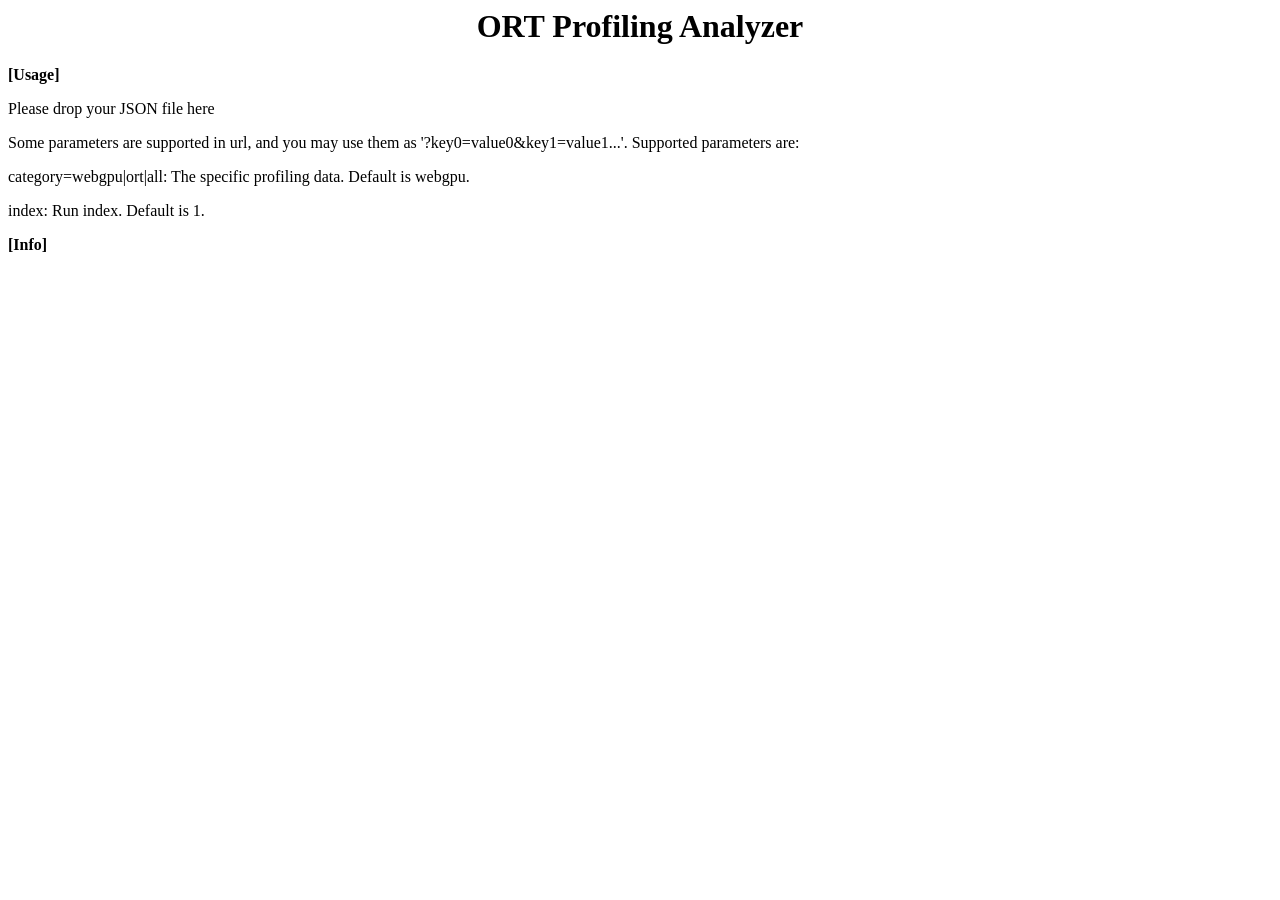
==== profiling.html @ 203ff71b "profiling: Use op_name instead of name for ort profiling" ====
<body id="drop-area">
  <h1 align="center">ORT Profiling Analyzer</h1>
  <b>[Usage]</b>
  <p>Please drop your JSON file here</p>
  <p>Some parameters are supported in url, and you may use them as '?key0=value0&key1=value1...'. Supported parameters
    are:
  </p>
  <p>category=webgpu|ort|all: The specific profiling data. Default is webgpu.</p>
  <p>index: Run index. Default is 1.</p>

  <b>[Info]</b>
  <p id="info"></p>
  <link href="sortable.min.css" rel="stylesheet" />
  <script src="sortable.min.js"></script>
  <script src="util.js"></script>
  <script>
    "use strict";

    const categoryParam = getParam("category", "String", "webgpu");
    const indexParam = getParam("index", "Number", 1);

    let runIndex;
    let index;
    let isNewRun;
    let ortProfilingData;
    let webgpuProfilingDataFlat;
    let webgpuProfilingData;

    const dropArea = document.getElementById('drop-area');

    dropArea.addEventListener('dragover', (event) => {
      event.stopPropagation();
      event.preventDefault();
      event.dataTransfer.dropEffect = 'copy';
    });

    dropArea.addEventListener('drop', (event) => {
      event.stopPropagation();
      event.preventDefault();
      const file = event.dataTransfer.files[0];
      readFile(file);
    });

    function readFile(file) {
      const reader = new FileReader();
      reader.onload = (e) => {
        try {
          runIndex = -1;
          index = 0;
          isNewRun = true;
          ortProfilingData = [];
          webgpuProfilingDataFlat = [];
          webgpuProfilingData = [];
          const jsonData = JSON.parse(e.target.result);
          handleData(jsonData);
        } catch (error) {
          console.error('Error parsing JSON file:', error);
        }
      };
      reader.readAsText(file);
    }

    function handleData(data) {
      for (let line of data) {
        if (line['cat'] === 'Session') {
          isNewRun = true;
          continue;
        } else if (line['cat'] === 'Node') {
          if (isNewRun) {
            runIndex++;
            isNewRun = false;
            ortProfilingData.push([]);
          }
          ortProfilingData[runIndex].push([index++, line['args']['op_name'], line['dur'] / 1000, `input_type_shape: ${JSON.stringify(line['args']['input_type_shape'])}, output_type_shape: ${JSON.stringify(line['args']['output_type_shape'])}`, line['args']['provider'].replace('ExecutionProvider', '')]);
        } else if (line['cat'] === 'Api') {
          let names = line['name'].split('/').pop().split('&');
          let kernelType = names[1];
          let programName = names[2];
          let kernelName;
          if (kernelType === programName) {
            kernelName = programName;
          } else {
            kernelName = `${kernelType}|${programName}`;
          }
          webgpuProfilingDataFlat.push([kernelName, line['dur'] / 1000, JSON.stringify(line['args']['shapes'])]);
        }
      }

      document.getElementById('info').innerHTML = `Run Times: ${runIndex + 1}, Current Run: ${indexParam}`;

      let countPerSession = webgpuProfilingDataFlat.length / (runIndex + 1);
      runIndex = -1;
      for (let i = 0; i < webgpuProfilingDataFlat.length; i++) {
        if (i >= (runIndex + 1) * countPerSession) {
          runIndex++;
          webgpuProfilingData.push([]);
          index = 0;
        }
        webgpuProfilingData[runIndex].push([index++, ...webgpuProfilingDataFlat[i]]);
      }

      if (categoryParam === 'webgpu' || categoryParam === 'all') {
        renderAggregatedData(["Kernel", "Time (ms)", "Percentage (%)"], webgpuProfilingData[indexParam], 'WebGPU Aggregated Profiling Data');
        renderData(["Index", "Kernel", "Time (ms)", "Shape"], webgpuProfilingData[indexParam], 'WebGPU Profiling Data');
      }
      if (categoryParam === 'ort' || categoryParam === 'all') {
        renderAggregatedData(["Kernel", "Time (ms)", "Percentage (%)"], ortProfilingData[indexParam], 'ORT Aggregated Profiling Data');
        renderData(["Index", "Kernel", "Time (ms)", "Shape", "Provider"], ortProfilingData[indexParam], 'ORT Profiling Data');
      }
    }
  </script>
</body>
---- sortable.min.css ----
﻿.highlight {
  background-color: yellow;
}

.sortable thead th:not(.no-sort) {
    cursor: pointer
}

.sortable thead th:not(.no-sort)::after,
.sortable thead th:not(.no-sort)::before {
    transition: color .1s ease-in-out;
    font-size: 1.2em;
    color: rgba(0, 0, 0, 0)
}

.sortable thead th:not(.no-sort)::after {
    margin-left: 3px;
    content: "▸"
}

.sortable thead th:not(.no-sort):hover::after {
    color: inherit
}

.sortable thead th:not(.no-sort).dir-d::after {
    color: inherit;
    content: "▾"
}

.sortable thead th:not(.no-sort).dir-u::after {
    color: inherit;
    content: "▴"
}

.sortable thead th:not(.no-sort).indicator-left::after {
    content: ""
}

.sortable thead th:not(.no-sort).indicator-left::before {
    margin-right: 3px;
    content: "▸"
}

.sortable thead th:not(.no-sort).indicator-left:hover::before {
    color: inherit
}

.sortable thead th:not(.no-sort).indicator-left.dir-d::before {
    color: inherit;
    content: "▾"
}

.sortable thead th:not(.no-sort).indicator-left.dir-u::before {
    color: inherit;
    content: "▴"
}

.sortable {
    --stripe-color: #e4e4e4;
    --th-color: #fff;
    --th-bg: #808080;
    --td-color: #000;
    --td-on-stripe-color: #000;
    border-spacing: 0
}

.sortable tbody tr:nth-child(odd) {
    /* Changed by Yang Gu
    background-color: var(--stripe-color);
    */
    color: var(--td-on-stripe-color)
}

.sortable thead th {
    background: var(--th-bg);
    color: var(--th-color);
    font-weight: normal;
    text-align: left;
    text-transform: capitalize;
    vertical-align: baseline;
    white-space: nowrap
}

.sortable td {
    color: var(--td-color)
}

.sortable td,
.sortable th {
    padding: 10px
}

.sortable td:first-child,
.sortable th:first-child {
    border-top-left-radius: 4px
}

.sortable td:last-child,
.sortable th:last-child {
    border-top-right-radius: 4px
}

/*# sourceMappingURL=sortable.min.css.map */
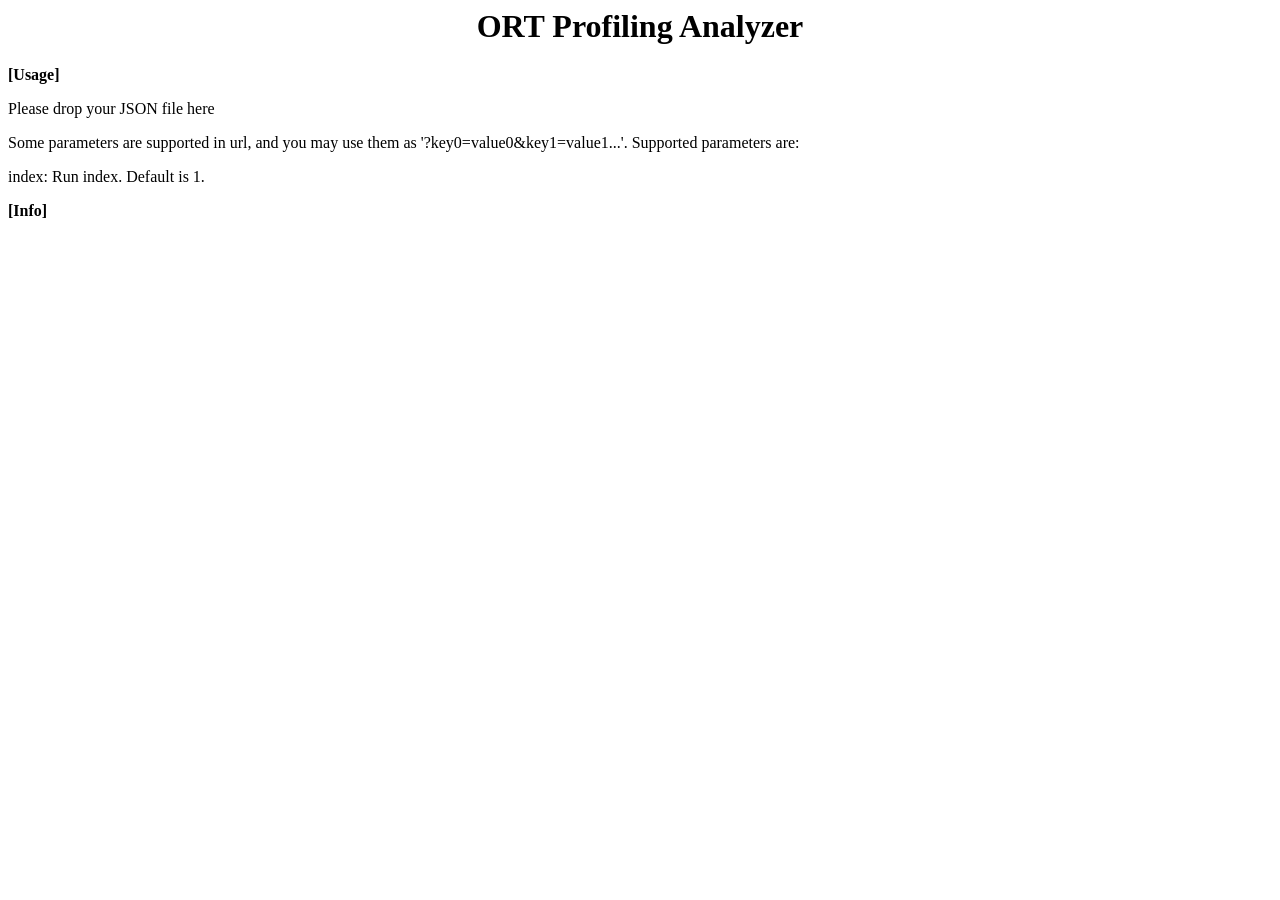
==== commit 11ceddcd: "profiling: Support both web and native" ====
--- a/profiling.html
+++ b/profiling.html
@@ -5,7 +5,6 @@
   <p>Some parameters are supported in url, and you may use them as '?key0=value0&key1=value1...'. Supported parameters
     are:
   </p>
-  <p>category=webgpu|ort|all: The specific profiling data. Default is webgpu.</p>
   <p>index: Run index. Default is 1.</p>
 
   <b>[Info]</b>
@@ -16,17 +15,17 @@
   <script>
     "use strict";
 
-    const categoryParam = getParam("category", "String", "webgpu");
-    const indexParam = getParam("index", "Number", 1);
-
-    let runIndex;
+    let cpuProfilingData;
+    let gpuProfilingData;
     let index;
-    let isNewRun;
-    let ortProfilingData;
-    let webgpuProfilingDataFlat;
-    let webgpuProfilingData;
+    let sessionCount;
+    let sessionStartKernelId;
 
     const dropArea = document.getElementById('drop-area');
+    const indexParam = getParam("index", "Number", 1);
+    const reNative = /\[.*\] "(\{"cat".*)", source:.*/;
+    const reWeb = /\[profiling\] kernel \"(.*)\" (input.*), execution time\: (\d+) ns/;
+    const unitConversionFactor = 1000000;
 
     dropArea.addEventListener('dragover', (event) => {
       event.stopPropagation();
@@ -41,37 +40,83 @@
       readFile(file);
     });
 
+    function isJson(str) {
+      try {
+        JSON.parse(str);
+      } catch (e) {
+        return false;
+      }
+      return true;
+    }
+
     function readFile(file) {
       const reader = new FileReader();
       reader.onload = (e) => {
         try {
-          runIndex = -1;
+          cpuProfilingData = [];
+          gpuProfilingData = [];
           index = 0;
-          isNewRun = true;
-          ortProfilingData = [];
-          webgpuProfilingDataFlat = [];
-          webgpuProfilingData = [];
-          const jsonData = JSON.parse(e.target.result);
-          handleData(jsonData);
+          sessionCount = 0;
+          sessionStartKernelId = '';
+
+          let dataSource = '';
+
+          if (isJson(e.target.result)) {
+            dataSource = 'native';
+            handleNativeData(e.target.result);
+          } else {
+            let lines = e.target.result.split('\n');
+            let newLines = [];
+
+            for (let line of lines) {
+              let matchNative = line.match(reNative);
+              let matchWeb = line.match(reWeb);
+
+              if (matchNative) {
+                if (dataSource === '') {
+                  dataSource = 'native';
+                }
+                newLines.push(matchNative[1]);
+              } else if (matchWeb) {
+                if (dataSource === '') {
+                  dataSource = 'web';
+                }
+                newLines.push(matchWeb[0]);
+              }
+            }
+
+            if (dataSource === 'native') {
+              newLines.unshift('[');
+              newLines.push(']');
+              handleNativeData(JSON.parse(newLines.join('')));
+            } else {
+              handleWebData(newLines);
+            }
+          }
         } catch (error) {
-          console.error('Error parsing JSON file:', error);
+          console.error('Could not parse the file as json:', error);
         }
       };
       reader.readAsText(file);
     }
 
-    function handleData(data) {
+    function handleNativeData(data) {
+      let isNewSession = false;
+      let gpuProfilingDataFlat = [];
       for (let line of data) {
         if (line['cat'] === 'Session') {
-          isNewRun = true;
+          isNewSession = true;
           continue;
         } else if (line['cat'] === 'Node') {
-          if (isNewRun) {
-            runIndex++;
-            isNewRun = false;
-            ortProfilingData.push([]);
+          if (isNewSession) {
+            isNewSession = false;
+            sessionCount++;
+            cpuProfilingData.push([]);
           }
-          ortProfilingData[runIndex].push([index++, line['args']['op_name'], line['dur'] / 1000, `input_type_shape: ${JSON.stringify(line['args']['input_type_shape'])}, output_type_shape: ${JSON.stringify(line['args']['output_type_shape'])}`, line['args']['provider'].replace('ExecutionProvider', '')]);
+          if (!('provider' in line['args'])) {
+            continue;
+          }
+          cpuProfilingData[sessionCount - 1].push([index++, line['args']['op_name'], line['dur'] / 1000, `input_type_shape: ${JSON.stringify(line['args']['input_type_shape'])}, output_type_shape: ${JSON.stringify(line['args']['output_type_shape'])}`, line['args']['provider'].replace('ExecutionProvider', '')]);
         } else if (line['cat'] === 'Api') {
           let names = line['name'].split('/').pop().split('&');
           let kernelType = names[1];
@@ -82,31 +127,71 @@
           } else {
             kernelName = `${kernelType}|${programName}`;
           }
-          webgpuProfilingDataFlat.push([kernelName, line['dur'] / 1000, JSON.stringify(line['args']['shapes'])]);
+          gpuProfilingDataFlat.push([kernelName, line['dur'] / 1000, JSON.stringify(line['args']['shapes'])]);
         }
       }
 
-      document.getElementById('info').innerHTML = `Run Times: ${runIndex + 1}, Current Run: ${indexParam}`;
-
-      let countPerSession = webgpuProfilingDataFlat.length / (runIndex + 1);
-      runIndex = -1;
-      for (let i = 0; i < webgpuProfilingDataFlat.length; i++) {
-        if (i >= (runIndex + 1) * countPerSession) {
-          runIndex++;
-          webgpuProfilingData.push([]);
+      let sessionIndex = -1;
+      let countPerSession = gpuProfilingDataFlat.length / sessionCount;
+      for (let i = 0; i < gpuProfilingDataFlat.length; i++) {
+        if (i >= sessionIndex * countPerSession) {
+          sessionIndex++;
+          gpuProfilingData.push([]);
           index = 0;
         }
-        webgpuProfilingData[runIndex].push([index++, ...webgpuProfilingDataFlat[i]]);
+        gpuProfilingData[sessionIndex].push([index++, ...gpuProfilingDataFlat[i]]);
       }
 
-      if (categoryParam === 'webgpu' || categoryParam === 'all') {
-        renderAggregatedData(["Kernel", "Time (ms)", "Percentage (%)"], webgpuProfilingData[indexParam], 'WebGPU Aggregated Profiling Data');
-        renderData(["Index", "Kernel", "Time (ms)", "Shape"], webgpuProfilingData[indexParam], 'WebGPU Profiling Data');
+      displayData();
+    }
+
+    function handleWebData(lines) {
+      for (let line of lines) {
+        let matchWeb = line.match(reWeb);
+
+        let kernelName = "";
+        const kernelInfo = matchWeb[1].split("|");
+        const kernelId = kernelInfo[0];
+        if (sessionStartKernelId === '') {
+          sessionStartKernelId = kernelId;
+          gpuProfilingData.push([]);
+        }
+        if (kernelId === sessionStartKernelId) {
+          sessionCount++;
+          gpuProfilingData.push([]);
+        }
+        const opType = kernelInfo[1];
+        const programName = kernelInfo[kernelInfo.length - 1];
+        if (opType == programName) {
+          kernelName = opType;
+        } else {
+          kernelName = `${opType}|${programName}`;
+        }
+        gpuProfilingData[sessionCount - 1].push([index++, kernelName, parseInt(matchWeb[3]) / unitConversionFactor, matchWeb[2]]);
       }
-      if (categoryParam === 'ort' || categoryParam === 'all') {
-        renderAggregatedData(["Kernel", "Time (ms)", "Percentage (%)"], ortProfilingData[indexParam], 'ORT Aggregated Profiling Data');
-        renderData(["Index", "Kernel", "Time (ms)", "Shape", "Provider"], ortProfilingData[indexParam], 'ORT Profiling Data');
+      displayData();
+    }
+
+    function displayData() {
+      const replacables = document.querySelectorAll('.replacable');
+      replacables.forEach(replacable => {
+        replacable.remove();
+      });
+
+      document.getElementById('info').innerHTML = `Run Times: ${sessionCount}, Current Run: ${indexParam}`;
+
+      if (gpuProfilingData.length > 0) {
+        renderAggregatedData(["Kernel", "Time (ms)", "Percentage (%)"], gpuProfilingData[indexParam], 'GPU Aggregated Profiling Data');
+      }
+      if (cpuProfilingData.length > 0) {
+        renderAggregatedData(["Kernel", "Time (ms)", "Percentage (%)"], cpuProfilingData[indexParam], 'CPU Aggregated Profiling Data');
+      }
+      if (gpuProfilingData.length > 0) {
+        renderData(["Index", "Kernel", "Time (ms)", "Shape"], gpuProfilingData[indexParam], 'GPU Profiling Data');
+      }
+      if (cpuProfilingData.length > 0) {
+        renderData(["Index", "Kernel", "Time (ms)", "Shape", "Provider"], cpuProfilingData[indexParam], 'CPU Profiling Data');
       }
     }
   </script>
-</body>
+</body>
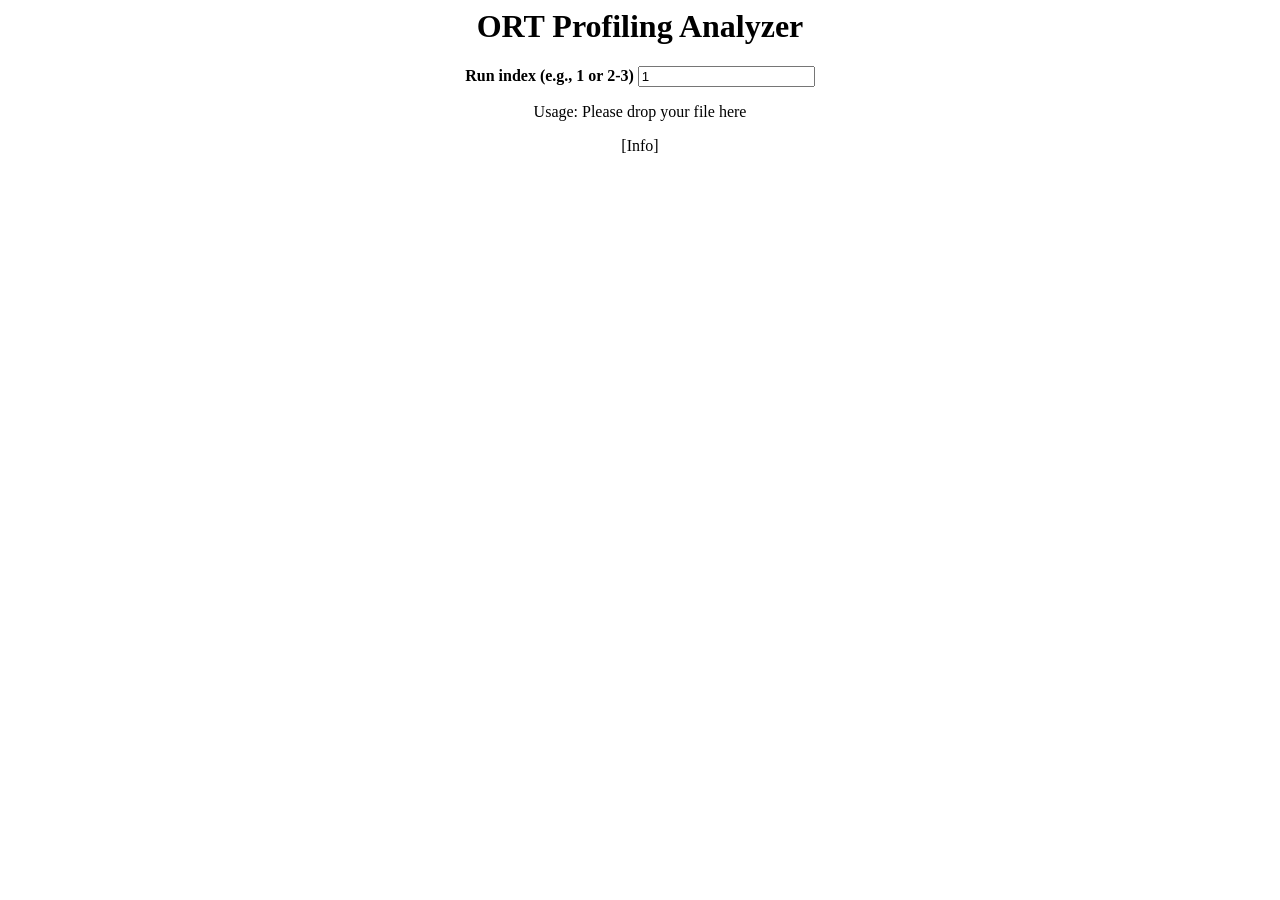
==== commit c14f87e4: "profiling: Support index range" ====
--- a/profiling.html
+++ b/profiling.html
@@ -1,14 +1,12 @@
 <body id="drop-area">
   <h1 align="center">ORT Profiling Analyzer</h1>
-  <b>[Usage]</b>
-  <p>Please drop your JSON file here</p>
-  <p>Some parameters are supported in url, and you may use them as '?key0=value0&key1=value1...'. Supported parameters
-    are:
-  </p>
-  <p>index: Run index. Default is 1.</p>
-
-  <b>[Info]</b>
-  <p id="info"></p>
+  <div align="center">
+    <b>Run index (e.g., 1 or 2-3)</b>
+    <input type="text" id="index" value="1"></input>
+    <p>Usage: Please drop your file here</p>
+    <p>[Info]</p>
+    <p id="info"></p>
+  </div>
   <link href="sortable.min.css" rel="stylesheet" />
   <script src="sortable.min.js"></script>
   <script src="util.js"></script>
@@ -17,12 +15,12 @@
 
     let cpuProfilingData;
     let gpuProfilingData;
-    let index;
+    let indexInSession;
     let sessionCount;
     let sessionStartKernelId;
 
     const dropArea = document.getElementById('drop-area');
-    const indexParam = getParam("index", "Number", 1);
+    const indexInput = document.getElementById('index');
     const reNative = /\[.*\] "(\{"cat".*)", source:.*/;
     const reWeb = /\[profiling\] kernel \"(.*)\" (input.*), execution time\: (\d+) ns/;
     const unitConversionFactor = 1000000;
@@ -40,6 +38,10 @@
       readFile(file);
     });
 
+    indexInput.addEventListener('change', (event) => {
+      displayData();
+    });
+
     function isJson(str) {
       try {
         JSON.parse(str);
@@ -55,7 +57,7 @@
         try {
           cpuProfilingData = [];
           gpuProfilingData = [];
-          index = 0;
+          indexInSession = 0;
           sessionCount = 0;
           sessionStartKernelId = '';
 
@@ -63,7 +65,7 @@
 
           if (isJson(e.target.result)) {
             dataSource = 'native';
-            handleNativeData(e.target.result);
+            handleNativeData(JSON.parse(e.target.result));
           } else {
             let lines = e.target.result.split('\n');
             let newLines = [];
@@ -112,11 +114,12 @@
             isNewSession = false;
             sessionCount++;
             cpuProfilingData.push([]);
+            indexInSession = 0;
           }
           if (!('provider' in line['args'])) {
             continue;
           }
-          cpuProfilingData[sessionCount - 1].push([index++, line['args']['op_name'], line['dur'] / 1000, `input_type_shape: ${JSON.stringify(line['args']['input_type_shape'])}, output_type_shape: ${JSON.stringify(line['args']['output_type_shape'])}`, line['args']['provider'].replace('ExecutionProvider', '')]);
+          cpuProfilingData[sessionCount - 1].push([indexInSession++, line['args']['op_name'], line['dur'] / 1000, `input_type_shape: ${JSON.stringify(line['args']['input_type_shape'])}, output_type_shape: ${JSON.stringify(line['args']['output_type_shape'])}`, line['args']['provider'].replace('ExecutionProvider', '')]);
         } else if (line['cat'] === 'Api') {
           let names = line['name'].split('/').pop().split('&');
           let kernelType = names[1];
@@ -137,9 +140,9 @@
         if (i >= sessionIndex * countPerSession) {
           sessionIndex++;
           gpuProfilingData.push([]);
-          index = 0;
-        }
-        gpuProfilingData[sessionIndex].push([index++, ...gpuProfilingDataFlat[i]]);
+          indexInSession = 0;
+        }
+        gpuProfilingData[sessionIndex].push([indexInSession++, ...gpuProfilingDataFlat[i]]);
       }
 
       displayData();
@@ -158,6 +161,7 @@
         }
         if (kernelId === sessionStartKernelId) {
           sessionCount++;
+          indexInSession = 0;
           gpuProfilingData.push([]);
         }
         const opType = kernelInfo[1];
@@ -167,30 +171,44 @@
         } else {
           kernelName = `${opType}|${programName}`;
         }
-        gpuProfilingData[sessionCount - 1].push([index++, kernelName, parseInt(matchWeb[3]) / unitConversionFactor, matchWeb[2]]);
+        gpuProfilingData[sessionCount - 1].push([indexInSession++, kernelName, parseInt(matchWeb[3]) / unitConversionFactor, matchWeb[2]]);
       }
       displayData();
     }
 
     function displayData() {
-      const replacables = document.querySelectorAll('.replacable');
-      replacables.forEach(replacable => {
-        replacable.remove();
+      const swaps = document.querySelectorAll('.swap');
+      swaps.forEach(swap => {
+        swap.remove();
       });
 
-      document.getElementById('info').innerHTML = `Run Times: ${sessionCount}, Current Run: ${indexParam}`;
+      document.getElementById('info').innerHTML = `Run Times: ${sessionCount}`;
+
+      let validIndex = [];
+      const indexToDisplay = indexInput.value;
+      if (indexToDisplay.includes('-')) {
+        let indexMinMax = indexToDisplay.split('-');
+        let min = parseInt(indexMinMax[0]);
+        let max = parseInt(indexMinMax[1]);
+
+        for (let i = min; i <= max; i++) {
+          validIndex.push(i);
+        }
+      } else {
+        validIndex.push(parseInt(indexToDisplay));
+      }
 
       if (gpuProfilingData.length > 0) {
-        renderAggregatedData(["Kernel", "Time (ms)", "Percentage (%)"], gpuProfilingData[indexParam], 'GPU Aggregated Profiling Data');
+        renderAggregatedData(["Kernel", "Time (ms)", "Percentage (%)"], gpuProfilingData, validIndex, 'GPU Aggregated Profiling Data');
       }
       if (cpuProfilingData.length > 0) {
-        renderAggregatedData(["Kernel", "Time (ms)", "Percentage (%)"], cpuProfilingData[indexParam], 'CPU Aggregated Profiling Data');
-      }
-      if (gpuProfilingData.length > 0) {
-        renderData(["Index", "Kernel", "Time (ms)", "Shape"], gpuProfilingData[indexParam], 'GPU Profiling Data');
-      }
-      if (cpuProfilingData.length > 0) {
-        renderData(["Index", "Kernel", "Time (ms)", "Shape", "Provider"], cpuProfilingData[indexParam], 'CPU Profiling Data');
+        renderAggregatedData(["Kernel", "Time (ms)", "Percentage (%)"], cpuProfilingData, validIndex, 'CPU Aggregated Profiling Data');
+      }
+      if (gpuProfilingData.length > 0 && validIndex.length <= 1) {
+        renderData(["Index", "Kernel", "Time (ms)", "Shape"], gpuProfilingData[validIndex[0]], 'GPU Profiling Data');
+      }
+      if (cpuProfilingData.length > 0 && validIndex.length <= 1) {
+        renderData(["Index", "Kernel", "Time (ms)", "Shape", "Provider"], cpuProfilingData[validIndex[0]], 'CPU Profiling Data');
       }
     }
   </script>
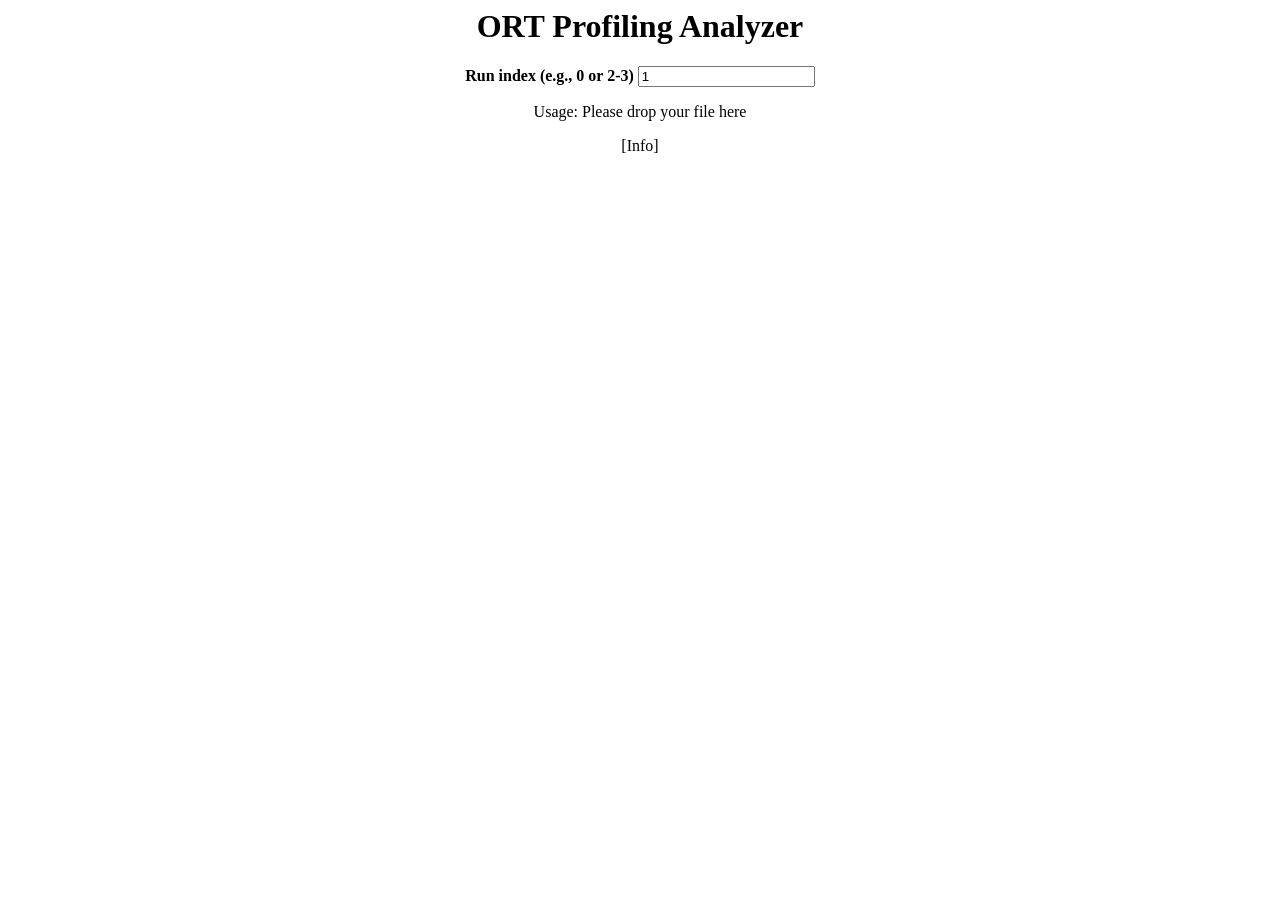
==== commit 2e850339: "profiling: Better handle GPU profiling in WebGPU native EP" ====
--- a/profiling.html
+++ b/profiling.html
@@ -1,7 +1,7 @@
 <body id="drop-area">
   <h1 align="center">ORT Profiling Analyzer</h1>
   <div align="center">
-    <b>Run index (e.g., 1 or 2-3)</b>
+    <b>Run index (e.g., 0 or 2-3)</b>
     <input type="text" id="index" value="1"></input>
     <p>Usage: Please drop your file here</p>
     <p>[Info]</p>
@@ -104,17 +104,22 @@
 
     function handleNativeData(data) {
       let isNewSession = false;
-      let gpuProfilingDataFlat = [];
+      let gpuProfilingSessionStart;
+      let successiveCatSessionCount = 0;
       for (let line of data) {
         if (line['cat'] === 'Session') {
-          isNewSession = true;
+          successiveCatSessionCount++;
+          if (successiveCatSessionCount > 1) {
+            isNewSession = true;
+          }
           continue;
         } else if (line['cat'] === 'Node') {
           if (isNewSession) {
             isNewSession = false;
+            successiveCatSessionCount = 0;
             sessionCount++;
+            indexInSession = 0;
             cpuProfilingData.push([]);
-            indexInSession = 0;
           }
           if (!('provider' in line['args'])) {
             continue;
@@ -122,6 +127,15 @@
           cpuProfilingData[sessionCount - 1].push([indexInSession++, line['args']['op_name'], line['dur'] / 1000, `input_type_shape: ${JSON.stringify(line['args']['input_type_shape'])}, output_type_shape: ${JSON.stringify(line['args']['output_type_shape'])}`, line['args']['provider'].replace('ExecutionProvider', '')]);
         } else if (line['cat'] === 'Api') {
           let names = line['name'].split('/').pop().split('&');
+          if (gpuProfilingSessionStart === undefined) {
+            gpuProfilingSessionStart = names[0];
+            sessionCount = 0;
+          }
+          if (names[0] === gpuProfilingSessionStart) {
+            sessionCount++;
+            indexInSession = 0;
+            gpuProfilingData.push([]);
+          }
           let kernelType = names[1];
           let programName = names[2];
           let kernelName;
@@ -130,21 +144,9 @@
           } else {
             kernelName = `${kernelType}|${programName}`;
           }
-          gpuProfilingDataFlat.push([kernelName, line['dur'] / 1000, JSON.stringify(line['args']['shapes'])]);
-        }
-      }
-
-      let sessionIndex = -1;
-      let countPerSession = gpuProfilingDataFlat.length / sessionCount;
-      for (let i = 0; i < gpuProfilingDataFlat.length; i++) {
-        if (i >= sessionIndex * countPerSession) {
-          sessionIndex++;
-          gpuProfilingData.push([]);
-          indexInSession = 0;
-        }
-        gpuProfilingData[sessionIndex].push([indexInSession++, ...gpuProfilingDataFlat[i]]);
-      }
-
+          gpuProfilingData[sessionCount - 1].push([indexInSession++, kernelName, line['dur'] / 1000, JSON.stringify(line['args']['shapes'])]);
+        }
+      }
       displayData();
     }
 
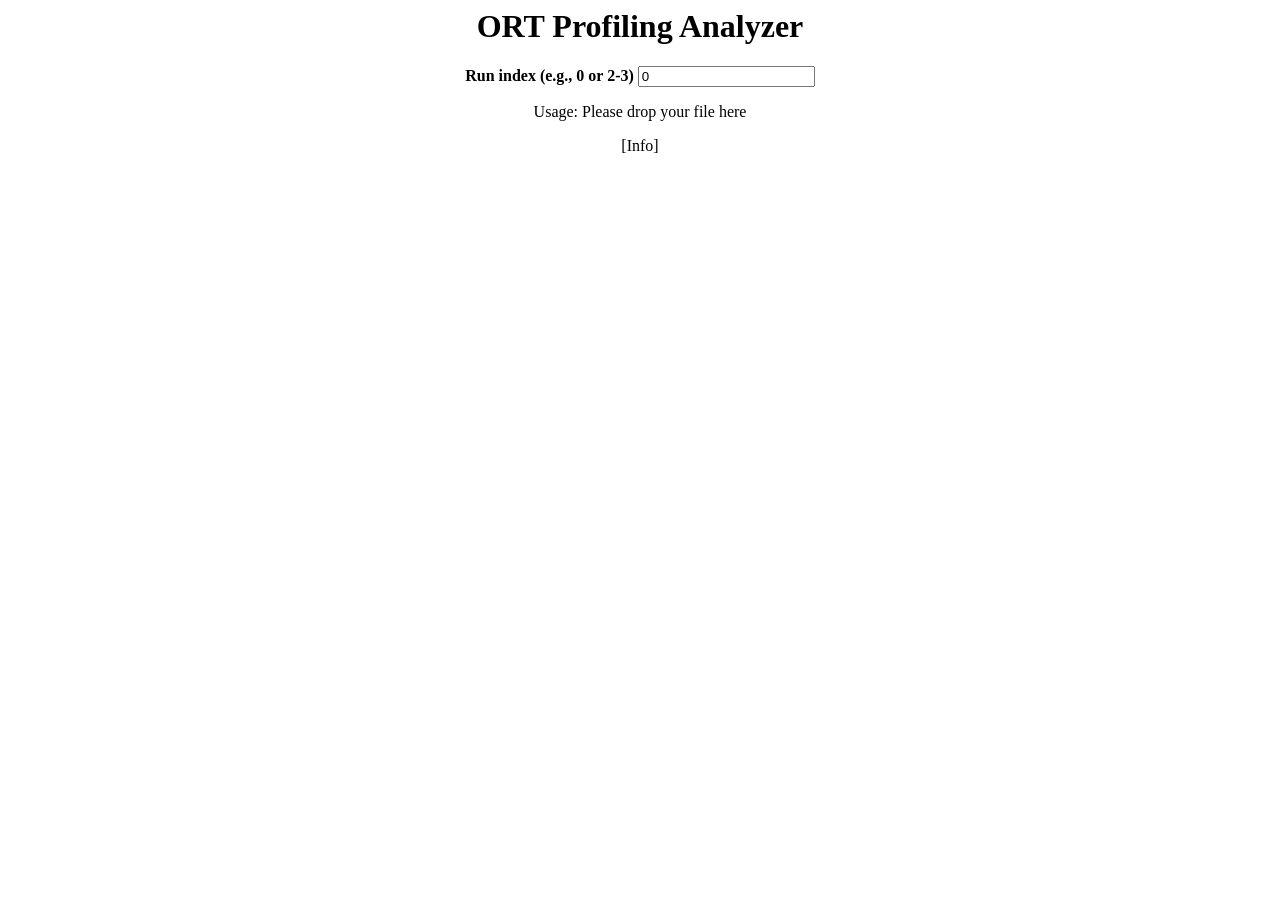
==== commit 055a7a30: "fix profiling present result ✅ "count model_run entries to determine actual run count" ✅ "Set run co" ====
--- a/profiling.html
+++ b/profiling.html
@@ -2,7 +2,7 @@
   <h1 align="center">ORT Profiling Analyzer</h1>
   <div align="center">
     <b>Run index (e.g., 0 or 2-3)</b>
-    <input type="text" id="index" value="1"></input>
+    <input type="text" id="index" value="0"></input>
     <p>Usage: Please drop your file here</p>
     <p>[Info]</p>
     <p id="info"></p>
@@ -103,48 +103,91 @@
     }
 
     function handleNativeData(data) {
-      let isNewSession = false;
-      let gpuProfilingSessionStart;
-      let successiveCatSessionCount = 0;
+      let gpuProfilingRunStart;
+      let gpuRunCount = 0;
+      let modelRunCount = 0;
+      let hasModelRun = false;
+
+      // First pass: count model_run entries to determine actual run count
+      for (let line of data) {
+        if (line['cat'] === 'Session' && line['name'] === 'model_run') {
+          hasModelRun = true;
+          modelRunCount++;
+        }
+      }
+
+      // Set run count based on model_run entries, fallback to 1 if none found
+      sessionCount = hasModelRun ? modelRunCount : 1;
+
+      // Initialize CPU profiling data arrays
+      for (let i = 0; i < sessionCount; i++) {
+        cpuProfilingData.push([]);
+      }
+
+      let currentRunIndex = 0;
+      let nodeIndex = 0;
+
       for (let line of data) {
         if (line['cat'] === 'Session') {
-          successiveCatSessionCount++;
-          if (successiveCatSessionCount > 1) {
-            isNewSession = true;
-          }
+          // Track model_run entries for run switching
+          if (hasModelRun && line['name'] === 'model_run') {
+            // Move to next run after processing model_run (except for the first one)
+            if (nodeIndex > 0) {
+              currentRunIndex++;
+              nodeIndex = 0;
+            }
+          }
+          // Skip all Session entries for now
           continue;
         } else if (line['cat'] === 'Node') {
-          if (isNewSession) {
-            isNewSession = false;
-            successiveCatSessionCount = 0;
-            sessionCount++;
-            indexInSession = 0;
-            cpuProfilingData.push([]);
-          }
           if (!('provider' in line['args'])) {
             continue;
           }
-          cpuProfilingData[sessionCount - 1].push([indexInSession++, line['args']['op_name'], line['dur'] / 1000, `input_type_shape: ${JSON.stringify(line['args']['input_type_shape'])}, output_type_shape: ${JSON.stringify(line['args']['output_type_shape'])}`, line['args']['provider'].replace('ExecutionProvider', '')]);
+          // Add Node entries to current run
+          if (currentRunIndex < sessionCount) {
+            cpuProfilingData[currentRunIndex].push([nodeIndex++, line['args']['op_name'], line['dur'] / 1000, `input_type_shape: ${JSON.stringify(line['args']['input_type_shape'])}, output_type_shape: ${JSON.stringify(line['args']['output_type_shape'])}`, line['args']['provider'].replace('ExecutionProvider', '')]);
+          }
         } else if (line['cat'] === 'Api') {
-          let names = line['name'].split('/').pop().split('&');
-          if (gpuProfilingSessionStart === undefined) {
-            gpuProfilingSessionStart = names[0];
-            sessionCount = 0;
-          }
-          if (names[0] === gpuProfilingSessionStart) {
-            sessionCount++;
-            indexInSession = 0;
-            gpuProfilingData.push([]);
-          }
-          let kernelType = names[1];
-          let programName = names[2];
-          let kernelName;
-          if (kernelType === programName) {
-            kernelName = programName;
+          // Simple approach: if only one run, put all GPU data in one run
+          if (sessionCount === 1) {
+            // Single run case: just add all GPU data to run 0
+            if (gpuProfilingData.length === 0) {
+              gpuProfilingData.push([]);
+              indexInSession = 0;
+            }
+            let names = line['name'].split('/').pop().split('&');
+            let kernelType = names[1];
+            let programName = names[2];
+            let kernelName;
+            if (kernelType === programName) {
+              kernelName = programName;
+            } else {
+              kernelName = `${kernelType}|${programName}`;
+            }
+            gpuProfilingData[0].push([indexInSession++, kernelName, line['dur'] / 1000, JSON.stringify(line['args']['shapes'])]);
           } else {
-            kernelName = `${kernelType}|${programName}`;
-          }
-          gpuProfilingData[sessionCount - 1].push([indexInSession++, kernelName, line['dur'] / 1000, JSON.stringify(line['args']['shapes'])]);
+            // Multiple runs case: use original kernel-pattern-based approach
+            let names = line['name'].split('/').pop().split('&');
+            if (gpuProfilingRunStart === undefined) {
+              gpuProfilingRunStart = names[0];
+              gpuRunCount = 1;
+              indexInSession = 0;
+              gpuProfilingData.push([]);
+            } else if (names[0] === gpuProfilingRunStart && gpuProfilingData[gpuRunCount - 1].length > 0) {
+              gpuRunCount++;
+              indexInSession = 0;
+              gpuProfilingData.push([]);
+            }
+            let kernelType = names[1];
+            let programName = names[2];
+            let kernelName;
+            if (kernelType === programName) {
+              kernelName = programName;
+            } else {
+              kernelName = `${kernelType}|${programName}`;
+            }
+            gpuProfilingData[gpuRunCount - 1].push([indexInSession++, kernelName, line['dur'] / 1000, JSON.stringify(line['args']['shapes'])]);
+          }
         }
       }
       displayData();
